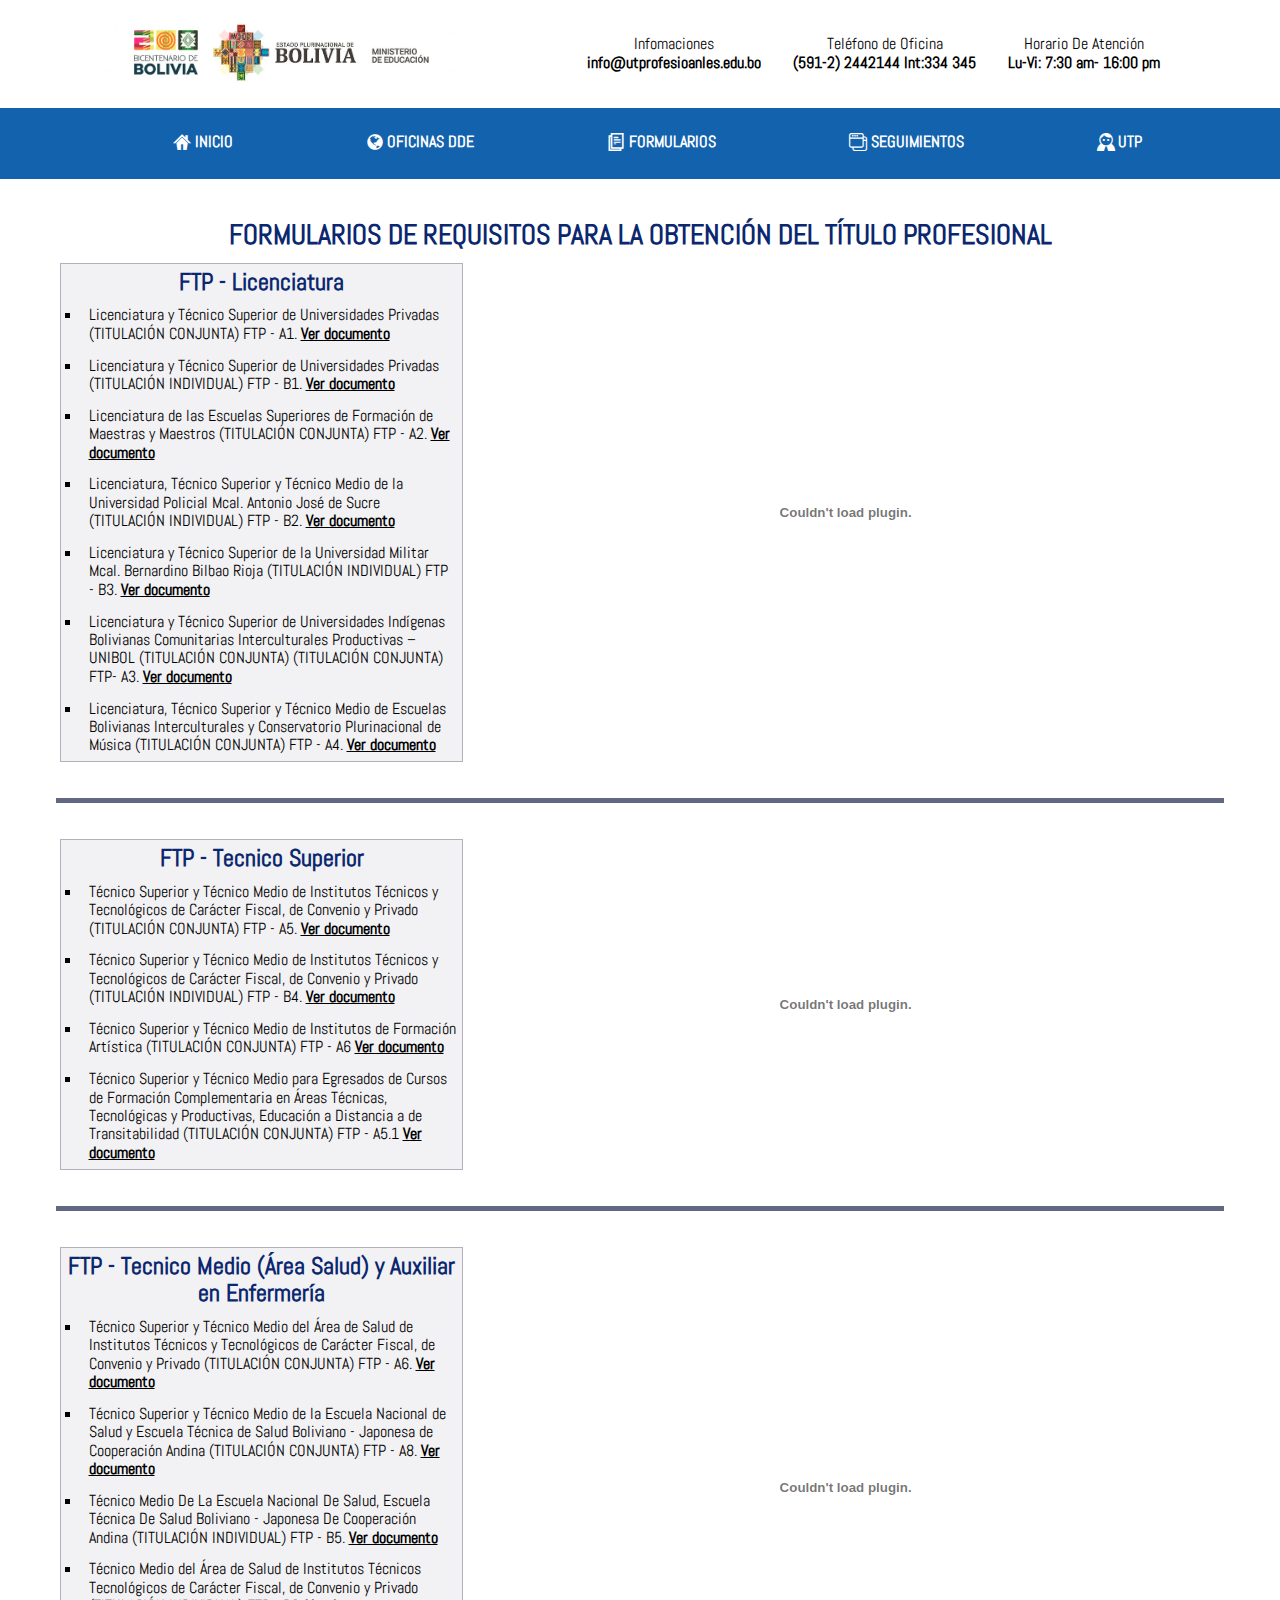
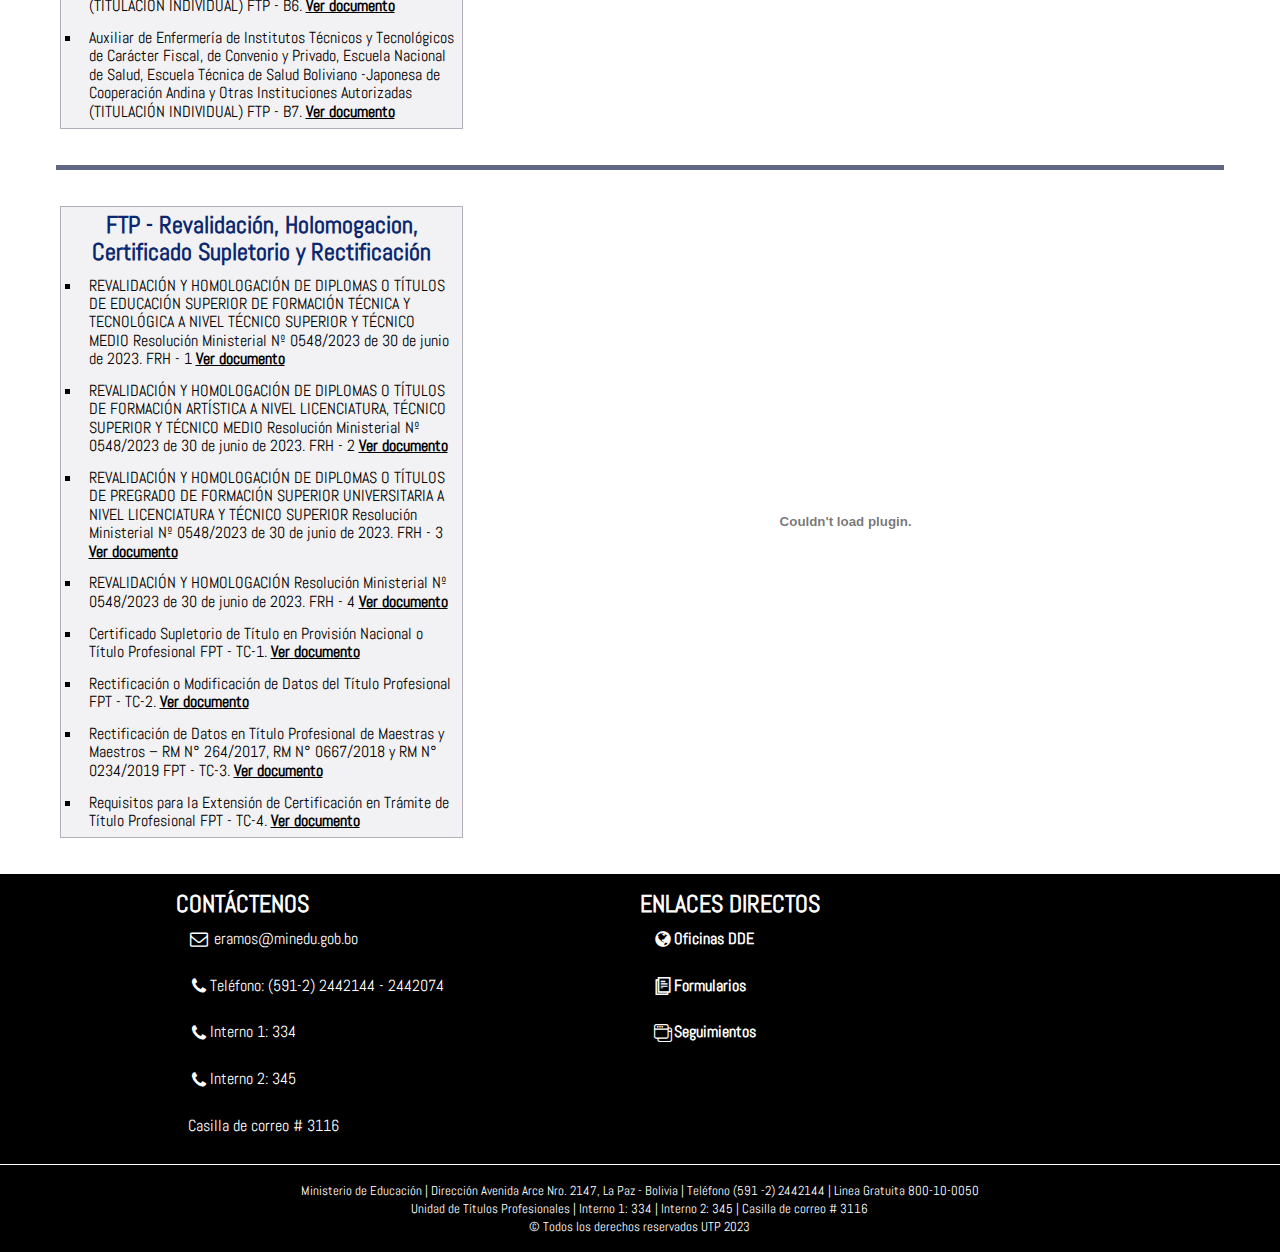
==== formularios.html @ 1d1300e7 "Add files via upload" ====
<!DOCTYPE html>
<html lang="es">
<head>
  <meta charset="UTF-8">
  <meta name="viewport" content="width=device-width, initial-scale=1.0">
  <meta name="description" content="MINISTERIO DE EDUCACIÓN BOLIVIA - Unidad de Títulos Profesionales">
  <title>UNIDAD DE TÍTULOS PROFESIONALES</title>
  <link rel="shortcut icon" type="image/x-icon" href="img/logoUtp.png">
  <link rel="shortcut icon" type="image/png" href="img/logoUtp.png">
  <link rel="apple-touch-startup-image" href="img/logoUtp.png">
  <link rel="apple-touch-icon" href="img/logoUtp.png">
  <link rel="stylesheet" href="css/icons.css">
  <link rel="stylesheet" href="css/style.css">
</head>
<body>
  <!----CABECERA -->
  <header id="header">
    <section class="container flex-md jc-spaceAround p_5">
      <div class="fr45 mauto md30 m0-md"><a href="index.html"><img src="img/logo-minedu-2023_5.png" alt="logo"></a></div>
      <div class="flex-lg ai-center text-center hidden">
        <p class="p1">Infomaciones <br><b>info@utprofesioanles.edu.bo</b></p>
        <p class="p1">Teléfono de Oficina <br><b>(591-2) 2442144 Int:334 345</b></p>
        <p class="p1">Horario De Atención <br><b>Lu-Vi: 7:30 am- 16:00 pm</b> </p>
      </div>
    </section>
  </header>
  <!---MENU-->
  <nav id="nav-main" class="nav-main">
    <div class="flex">
      <div class="container-hamburger">
        <button class="icon-menu hamburger hamburger--squeeze" type="button" id="icon-menu"><span class="hamburger-box"><span class="hamburger-inner"></span></span></button>
      </div>
      <ul id="menu" class="menu container">
        <li class="menu-item"><a href="index.html" class="menu-link"><span class="icon-home"></span>INICIO</a></li>
        <li class="menu-item"><a href="oficinas_dde.html" class="menu-link"><span class="icon-globe"></span>OFICINAS DDE</a></li>
        <li class="menu-item"><a href="formularios.html" class="menu-link"><span class="icon-files"></span>FORMULARIOS</a></li>
        <li class="menu-item"><a href="seguimiento.html" class="menu-link"><span class="icon-interface"></span>SEGUIMIENTOS</a></li>
        <!--<li class="menu-item"><a href="noticias.html" class="menu-link"><span class="icon-mobile"></span>NOTICIAS</a></li>-->
        <li class="menu-item"><a href="siutip.html" class="menu-link"><span class="icon-male"></span>UTP</a></li>
      </ul>
    </div>
  </nav>
  <!----OFICINAS DDE -->
  <section class="ptb1">
    <article id="req" class="container p1">
      <!----FORMULARIOS DE REQUISITOS -->
      <h3 class="primary-color text-center mtb_5">FORMULARIOS DE REQUISITOS PARA LA OBTENCIÓN DEL TÍTULO PROFESIONAL</h3>
      <div class="card_req flex flex-wrap flex-nowrap-md"><!----LICENCIATURA-->
        <div class="card_req-item fr100 md35 m_25">
          <h4 class="primary-color text-center p_25">FTP - Licenciatura</h4>
          <ul class="card_req-list">
            <li>Licenciatura y Técnico Superior de Universidades Privadas (TITULACIÓN CONJUNTA) FTP - A1. <a class="card_req-link" href="./docs/FORMULARIO DE SOLICITUD-A1.pdf">Ver documento</a></li>
            <li>Licenciatura y Técnico Superior de Universidades Privadas (TITULACIÓN INDIVIDUAL) FTP - B1. <a class="card_req-link" href="./docs/FORMULARIO DE SOLICITUD-B1.pdf">Ver documento</a></li>
            <li>Licenciatura de las Escuelas Superiores de Formación de Maestras y Maestros (TITULACIÓN CONJUNTA) FTP - A2. <a class="card_req-link" href="./docs/FORMULARIO DE SOLICITUD-A2.pdf">Ver documento</a></li>
            <li>Licenciatura, Técnico Superior y Técnico Medio de la Universidad Policial Mcal. Antonio José de Sucre (TITULACIÓN INDIVIDUAL) FTP - B2. <a class="card_req-link" href="./docs/FORMULARIO DE SOLICITUD-B2.pdf">Ver documento</a></li>
            <li>Licenciatura y Técnico Superior de la Universidad Militar Mcal. Bernardino Bilbao Rioja (TITULACIÓN INDIVIDUAL) FTP - B3. <a class="card_req-link" href="./docs/FORMULARIO DE SOLICITUD-B3.pdf">Ver documento</a></li>
            <li>Licenciatura y Técnico Superior de Universidades Indígenas Bolivianas Comunitarias Interculturales Productivas – UNIBOL (TITULACIÓN CONJUNTA) (TITULACIÓN CONJUNTA) FTP- A3. <a class="card_req-link" href="./docs/FORMULARIO DE SOLICITUD-A3.pdf">Ver documento</a></li>
            <li>Licenciatura, Técnico Superior y Técnico Medio de Escuelas Bolivianas Interculturales y Conservatorio Plurinacional de Música (TITULACIÓN CONJUNTA) FTP - A4. <a class="card_req-link" href="./docs/FORMULARIO DE SOLICITUD-A3.pdf">Ver documento</a></li>
          </ul>
        </div>
        <div class="card_req-file fr100 md65 m_25 flex"><embed id="file-view" class="fr100 md100" src="./docs/FORMULARIO DE SOLICITUD-A1.pdf"></div>
      </div><hr class="hr mtb2">
      <div class="card_req flex flex-wrap flex-nowrap-md"><!----TECNICO SUPERIOR-->
        <div class="card_req-item fr100 md35 m_25">
          <h4 class="primary-color text-center p_25">FTP - Tecnico Superior</h4>
          <ul class="card_req-list">
            <li>Técnico Superior y Técnico Medio de Institutos Técnicos y Tecnológicos de Carácter Fiscal, de Convenio y Privado (TITULACIÓN CONJUNTA) FTP - A5. <a class="card_req-link2" href="docs/FORMULARIO DE SOLICITUD-A5.pdf">Ver documento</a></li>
            <li>Técnico Superior y Técnico Medio de Institutos Técnicos y Tecnológicos de Carácter Fiscal, de Convenio y Privado (TITULACIÓN INDIVIDUAL) FTP - B4. <a class="card_req-link2" href="docs/FORMULARIO DE SOLICITUD-B4.pdf">Ver documento</a></li>
            <li>Técnico Superior y Técnico Medio de Institutos de Formación Artística (TITULACIÓN CONJUNTA) FTP - A6 <a class="card_req-link2" href="docs/FORMULARIO DE SOLICITUD-A6.pdf">Ver documento</a></li>
            <li>Técnico Superior y Técnico Medio para Egresados de Cursos de Formación Complementaria en Áreas Técnicas, Tecnológicas y Productivas, Educación a Distancia a de Transitabilidad (TITULACIÓN CONJUNTA) FTP - A5.1 <a class="card_req-link2" href="docs/FORMULARIO DE SOLICITUD-A5.1.pdf">Ver documento</a></li>
          </ul>
        </div>
        <div class="card_req-file fr100 md65 m_25 flex"><embed id="file-view2" class="fr100 md100" src="./docs/FORMULARIO DE SOLICITUD-A5.pdf"></div>
      </div><hr class="hr mtb2">
      <div class="card_req flex flex-wrap flex-nowrap-md"><!----TECNICO MEDIO-->
        <div class="card_req-item fr100 md35 m_25">
          <h4 class="primary-color text-center p_25">FTP - Tecnico Medio (Área Salud) y Auxiliar en Enfermería</h4>
          <ul class="card_req-list">
            <li>Técnico Superior y Técnico Medio del Área de Salud de Institutos Técnicos y Tecnológicos de Carácter Fiscal, de Convenio y Privado (TITULACIÓN CONJUNTA) FTP - A6. <a class="card_req-link3" href="docs/FORMULARIO DE SOLICITUD-A6.pdf">Ver documento</a></li>
            <li>Técnico Superior y Técnico Medio de la Escuela Nacional de Salud y Escuela Técnica de Salud Boliviano - Japonesa de Cooperación Andina (TITULACIÓN CONJUNTA) FTP - A8. <a class="card_req-link3" href="docs/FORMULARIO DE SOLICITUD-A8.pdf">Ver documento</a></li>
            <li>Técnico Medio De La Escuela Nacional De Salud, Escuela Técnica De Salud Boliviano - Japonesa De Cooperación Andina (TITULACIÓN INDIVIDUAL) FTP - B5. <a class="card_req-link3" href="docs/FORMULARIO DE SOLICITUD-B5.pdf">Ver documento</a></li>
            <li>Técnico Medio del Área de Salud de Institutos Técnicos Tecnológicos de Carácter Fiscal, de Convenio y Privado (TITULACIÓN INDIVIDUAL) FTP - B6. <a class="card_req-link3" href="docs/FORMULARIO DE SOLICITUD-B6.pdf">Ver documento</a></li>
            <li>Auxiliar de Enfermería de Institutos Técnicos y Tecnológicos de Carácter Fiscal, de Convenio y Privado, Escuela Nacional de Salud, Escuela Técnica de Salud Boliviano -Japonesa de Cooperación Andina y Otras Instituciones Autorizadas (TITULACIÓN INDIVIDUAL) FTP - B7. <a class="card_req-link3" href="docs/FORMULARIO DE SOLICITUD-B7.pdf">Ver documento</a></li>
          </ul>
        </div>
        <div class="card_req-file fr100 md65 m_25 flex"><embed id="file-view3" class="fr100 md100" src="docs/FORMULARIO DE SOLICITUD-A6.pdf"></div>
      </div><hr class="hr mtb2">
      <div class="card_req flex flex-wrap flex-nowrap-md"><!----Revalidación, Holomogacion, Certificado Supletorio y Rectificación-->
        <div class="card_req-item fr100 md35 m_25">
          <h4 class="primary-color text-center p_25">FTP - Revalidación, Holomogacion, Certificado Supletorio y Rectificación</h4>
          <ul class="card_req-list">
            <li>REVALIDACIÓN Y HOMOLOGACIÓN DE DIPLOMAS O TÍTULOS DE EDUCACIÓN SUPERIOR DE FORMACIÓN TÉCNICA Y TECNOLÓGICA A NIVEL TÉCNICO SUPERIOR Y TÉCNICO MEDIO Resolución Ministerial Nº 0548/2023 de 30 de junio de 2023. FRH - 1 <a class="card_req-link4" href="docs/FORMULARIO DE SOLICITUD-FRH-1.pdf">Ver documento</a></li>
            <li>REVALIDACIÓN Y HOMOLOGACIÓN DE DIPLOMAS O TÍTULOS DE FORMACIÓN ARTÍSTICA A NIVEL LICENCIATURA, TÉCNICO SUPERIOR Y TÉCNICO MEDIO Resolución Ministerial Nº 0548/2023 de 30 de junio de 2023. FRH - 2 <a class="card_req-link4" href="docs/FORMULARIO DE SOLICITUD-FRH-2.pdf">Ver documento</a></li>
            <li>REVALIDACIÓN Y HOMOLOGACIÓN DE DIPLOMAS O TÍTULOS DE PREGRADO DE FORMACIÓN SUPERIOR UNIVERSITARIA A NIVEL LICENCIATURA Y TÉCNICO SUPERIOR Resolución Ministerial Nº 0548/2023 de 30 de junio de 2023. FRH - 3 <a class="card_req-link4" href="docs/FORMULARIO DE SOLICITUD-FRH-3.pdf">Ver documento</a></li>
            <li>REVALIDACIÓN Y HOMOLOGACIÓN Resolución Ministerial Nº 0548/2023 de 30 de junio de 2023. FRH - 4 <a class="card_req-link4" href="docs/FORMULARIO DE SOLICITUD-FRH-4.pdf">Ver documento</a></li>
            <li>Certificado Supletorio de Título en Provisión Nacional o Título Profesional FPT - TC-1. <a class="card_req-link4" href="docs/FORMULARIO DE SOLICITUD-TC1.pdf">Ver documento</a></li>
            <li>Rectificación o Modificación de Datos del Título Profesional FPT - TC-2. <a class="card_req-link4" href="docs/FORMULARIO DE SOLICITUD-TC2.pdf">Ver documento</a></li>
            <li>Rectificación de Datos en Título Profesional de Maestras y Maestros – RM N° 264/2017, RM N° 0667/2018 y RM N° 0234/2019 FPT - TC-3. <a class="card_req-link4" href="docs/FORMULARIO DE SOLICITUD-TC3.pdf">Ver documento</a></li>
            <li>Requisitos para la Extensión de Certificación en Trámite de Título Profesional FPT - TC-4. <a class="card_req-link4" href="docs/FORMULARIO DE SOLICITUD-TC4.pdf">Ver documento</a></li>
          </ul>
        </div>
        <div class="card_req-file fr100 md65 m_25 flex"><embed id="file-view4" class="fr100 md100" src="docs/FORMULARIO DE SOLICITUD-TC1.pdf"></div>
      </div>
    </article>
  </section>
  <!---- PIE DE PAGINA -->
  <footer class="footer">
    <section class="container">
      <article class="footer-section1 alt-color flex-container fr80 mauto p1">
        <div class="footer-item">
          <h4>CONTÁCTENOS</h4>
          <div class="footer-description">
            <p class="p_75"><span class="icon-email"></span> eramos@minedu.gob.bo</p>
            <p class="p_75"><span class="icon-phone"></span>Teléfono: (591-2) 2442144 - 2442074</p>
            <p class="p_75"><span class="icon-phone"></span>Interno 1: 334</p>
            <p class="p_75"><span class="icon-phone"></span>Interno 2: 345</p>
            <p class="p_75">Casilla de correo # 3116</p>
          </div>
        </div>
        <div class="footer-item">
          <h4>ENLACES DIRECTOS</h4>
          <div class="footer-links">
            <p><a href="oficinas_dde.html" class="footer-link p_75"><span class="icon-globe"></span>Oficinas DDE</a></p>
            <p><a href="formularios.html" class="footer-link p_75"><span class="icon-files"></span>Formularios</a></p>
            <p><a href="seguimiento.html" class="footer-link p_75"><span class="icon-interface"></span>Seguimientos</a></p>
          </div>
        </div>
        <!--<div class="footer-item">
          <h4>Siguenos</h4>
          <div class="footer-links">
            <a href="" class="footer-link p_75">Facebook</a>
            <a href="" class="footer-link p_75">YouTube</a>
          </div>
        </div>-->
      </article>
    </section>
    <section class="footer-section2 alt-color p1 text-center">
      <p class="fr80 mauto"><small>Ministerio de Educación | Dirección Avenida Arce Nro. 2147, La Paz - Bolivia |
          Teléfono (591 -2) 2442144 | Linea Gratuita 800-10-0050<br>Unidad de Títulos Profesionales | Interno 1: 334 |
          Interno 2: 345 | Casilla de correo # 3116<br> © Todos los derechos reservados UTP 2023</small></p>
    </section>
  </footer>
<script src="js/index.js"></script>
</body>
</html>
---- css/icons.css ----
@charset "UTF-8";

@font-face {
  font-family: "icon-tup";
  src:url("../fonts/icon-tup.eot");
  src:url("../fonts/icon-tup.eot?#iefix") format("embedded-opentype"),
    url("../fonts/icon-tup.woff") format("woff"),
    url("../fonts/icon-tup.ttf") format("truetype"),
    url("../fonts/icon-tup.svg#icon-tup") format("svg");
  font-weight: normal;
  font-style: normal;

}

[data-icon]:before {
  font-family: "icon-tup" !important;
  content: attr(data-icon);
  font-style: normal !important;
  font-weight: normal !important;
  font-variant: normal !important;
  text-transform: none !important;
  speak: none;
  line-height: 1;
  -webkit-font-smoothing: antialiased;
  -moz-osx-font-smoothing: grayscale;
}

[class^="icon-"]:before,
[class*=" icon-"]:before {
  font-family: "icon-tup" !important;
  font-style: normal !important;
  font-weight: normal !important;
  font-variant: normal !important;
  text-transform: none !important;
  speak: none;
  line-height: 1;
  -webkit-font-smoothing: antialiased;
  -moz-osx-font-smoothing: grayscale;
}

.icon-male:before {
  content: "\66";
}
.icon-graduation:before {
  content: "\67";
}
.icon-laptop:before {
  content: "\69";
}
.icon-globe:before {
  content: "\6a";
}
.icon-interface:before {
  content: "\6b";
}
.icon-location:before {
  content: "\6c";
}
.icon-home:before {
  content: "\6e";
}
.icon-files:before {
  content: "\6f";
}
.icon-email:before {
  content: "\6d";
}
.icon-phone:before {
  content: "\71";
}
.icon-up:before {
  content: "\72";
}
.icon-right:before {
  content: "\73";
}
.icon-left:before {
  content: "\74";
}
.icon-down:before {
  content: "\75";
}
.icon-download:before {
  content: "\76";
}
.icon-mobile:before {
  content: "\77";
}
---- css/style.css ----
@font-face {
  font-family: Karla;
  src: url(../fonts/Abel-Regular.ttf)
}

:root {
  --primary-font-family: Karla;
  --second-font-family: sans-serif;
  --line-height: 1.15;
  --font-weight: 400;
  --primary-color: #0a24ed;
  --primary-mod-color: #010102;
  --second-color: #37bd3c;
  --second-mod-color: #298e2d;
  --alt-color: #fff;
  --alt-mod-color: rgba(255, 255, 255, 0.6);
  --max-container: 1200px;
  --z-down-s: -10;
  --z-down: -1;
  --z-normal: 1;
  --z-up: 10;
  --z-fixed: 10;
  --z-modal: 1000;
  --z-modal-sup: 1100;
  --h1-font-size: 2rem;
  --h2-font-size: 1.75rem;
  --h3-font-size: 1.5rem;
  --h4-font-size: 1.25rem;
  --h5-font-size: 1rem;
  --h6-font-size: 0.95rem;
  --body-font-size: 0.95rem;
  --small-font-size: 0.7rem;
  --space-mp: 1.5em;
  --border-form: 1.5px solid rgba(8, 8, 107, 0.664);
  --input-form: 2.5em;
  --input-border-radius: 0.342em;
  --letter-spacing: 0.1em
}

@media screen and (min-width:48em) {
  :root {
    --h1-font-size: 2.5rem;
    --h2-font-size: 2rem;
    --h3-font-size: 1.75rem;
    --h4-font-size: 1.5rem;
    --h5-font-size: 1.25rem;
    --h6-font-size: 1rem;
    --body-font-size: 1rem;
    --small-font-size: 0.8rem;
    --space-mp: 2em
  }
}

*,
:after,
:before {
  box-sizing: border-box;
  margin: 0;
  padding: 0
}

body,
html {
  font-family: var(--primary-font-family), var(--second-font-family);
  line-height: var(--line-height)
}

body {
  font-size: var(--body-font-size);
  -webkit-text-size-adjust: 100%
}

h1 {
  font-size: var(--h1-font-size)
}

h2 {
  font-size: var(--h2-font-size)
}

h3 {
  font-size: var(--h3-font-size)
}

h4 {
  font-size: var(--h4-font-size)
}

h5 {
  font-size: var(--h5-font-size)
}

h6 {
  font-size: var(--h6-font-size)
}

main {
  min-height: 100vh
}

a {
  font-weight: 700;
  text-decoration: none;
  color: var(--link-color)
}

a:hover {
  color: var(--link-hover-color)
}

img {
  max-width: 100%;
  display: block;
  height: auto
}

b,
strong {
  font-weight: bolder
}

button,
input[type=button],
input[type=checkbox],
input[type=email],
input[type=password],
input[type=radio],
input[type=reset],
input[type=submit],
input[type=text],
select,
textarea {
  cursor: pointer;
  outline: 0;
  border: var(--border-form)
}

button,
input[type=button],
input[type=reset],
input[type=submit] {
  -webkit-appearance: button
}

input[type=email],
input[type=password],
input[type=text],
select {
  height: var(--input-form);
  border-radius: var(--input-border-radius)
}

input[type=email],
input[type=password],
input[type=text],
textarea {
  cursor: text
}

textarea {
  resize: none;
  border-radius: var(--input-border-radius)
}

input,
label,
select,
textarea {
  font-size: 16px;
  font-family: var(--primary-font-family)
}

.container,
.container-fluid {
  display: block;
  width: 100%;
  margin: 0 auto
}

.container {
  max-width: var(--max-container)
}

.fr5 {
  width: 5%
}

.fr10 {
  width: 10%
}

.fr15 {
  width: 15%
}

.fr20 {
  width: 20%
}

.fr25 {
  width: 25%
}

.fr30 {
  width: 30%
}

.fr35 {
  width: 35%
}

.fr40 {
  width: 40%
}

.fr45 {
  width: 45%
}

.fr50 {
  width: 50%
}

.fr55 {
  width: 55%
}

.fr60 {
  width: 60%
}

.fr65 {
  width: 65%
}

.fr70 {
  width: 70%
}

.fr75 {
  width: 75%
}

.fr80 {
  width: 80%
}

.fr85 {
  width: 85%
}

.fr90 {
  width: 90%
}

.fr95 {
  width: 95%
}

.fr100 {
  width: 100%
}

@media screen and (min-width:48em) {
  .md5 {
    width: 5%
  }

  .md10 {
    width: 10%
  }

  .md15 {
    width: 15%
  }

  .md20 {
    width: 20%
  }

  .md25 {
    width: 25%
  }

  .md30 {
    width: 30%
  }

  .md35 {
    width: 35%
  }

  .md40 {
    width: 40%
  }

  .md45 {
    width: 45%
  }

  .md50 {
    width: 50%
  }

  .md55 {
    width: 55%
  }

  .md60 {
    width: 60%
  }

  .md65 {
    width: 65%
  }

  .md70 {
    width: 70%
  }

  .md75 {
    width: 75%
  }

  .md80 {
    width: 80%
  }

  .md85 {
    width: 85%
  }

  .md90 {
    width: 90%
  }

  .md95 {
    width: 95%
  }

  .md100 {
    width: 100%
  }
}

@media screen and (min-width:64em) {
  .lg5 {
    width: 5%
  }

  .lg10 {
    width: 10%
  }

  .lg15 {
    width: 15%
  }

  .lg20 {
    width: 20%
  }

  .lg25 {
    width: 25%
  }

  .lg30 {
    width: 30%
  }

  .lg35 {
    width: 35%
  }

  .lg40 {
    width: 40%
  }

  .lg45 {
    width: 45%
  }

  .lg50 {
    width: 50%
  }

  .lg55 {
    width: 55%
  }

  .lg60 {
    width: 60%
  }

  .lg65 {
    width: 65%
  }

  .lg70 {
    width: 70%
  }

  .lg75 {
    width: 75%
  }

  .lg80 {
    width: 80%
  }

  .lg85 {
    width: 85%
  }

  .lg90 {
    width: 90%
  }

  .lg95 {
    width: 95%
  }

  .lg100 {
    width: 100%
  }
}

.hidden {
  display: none
}

.flex-container {
  display: flex;
  flex-wrap: wrap
}

.flex-container>* {
  flex: 1 1 200px
}

.flex {
  display: flex
}

.flex-wrap {
  flex-wrap: wrap
}

.jc-center {
  justify-content: center
}

.ai-center {
  align-items: center
}

.jc-spaceAround {
  justify-content: space-around
}

.jc-flexEnd {
  justify-content: flex-end
}

.ai-center {
  align-items: center
}

@media screen and (min-width:48em) {
  .flex-md {
    display: flex
  }

  .flex-nowrap-md {
    flex-wrap: nowrap
  }

  .jc-flexEnd-md {
    justify-content: flex-end
  }

  .order1-md {
    order: 1
  }
}

@media screen and (min-width:64em) {
  .flex-lg {
    display: flex
  }
}

.hamburger {
  padding: 15px;
  display: inline-block;
  cursor: pointer;
  transition-property: opacity, filter;
  transition-duration: .15s;
  transition-timing-function: linear;
  font: inherit;
  color: inherit;
  text-transform: none;
  background-color: transparent;
  border: 0;
  margin: 0;
  overflow: visible
}

.hamburger:hover {
  opacity: .7
}

.hamburger-box {
  width: 40px;
  height: 24px;
  display: inline-block;
  position: relative
}

.hamburger-inner {
  display: block;
  top: 50%;
  margin-top: -2px
}

.hamburger-inner,
.hamburger-inner:after,
.hamburger-inner:before {
  width: 40px;
  height: 4px;
  background-color: #fff;
  border-radius: 4px;
  position: absolute;
  transition-property: transform;
  transition-duration: .15s;
  transition-timing-function: ease
}

.hamburger-inner:after,
.hamburger-inner:before {
  content: "";
  display: block
}

.hamburger-inner:before {
  top: -10px
}

.hamburger-inner:after {
  bottom: -10px
}

.hamburger--squeeze .hamburger-inner {
  transition-duration: 75ms;
  transition-timing-function: cubic-bezier(.55, .055, .675, .19)
}

.hamburger--squeeze .hamburger-inner:before {
  transition: top 75ms .12s ease, opacity 75ms ease
}

.hamburger--squeeze .hamburger-inner:after {
  transition: bottom 75ms .12s ease, transform 75ms cubic-bezier(.55, .055, .675, .19)
}

.hamburger--squeeze.is-active .hamburger-inner {
  transform: rotate(45deg);
  transition-delay: .12s;
  transition-timing-function: cubic-bezier(.215, .61, .355, 1)
}

.hamburger--squeeze.is-active .hamburger-inner:before {
  top: 0;
  opacity: 0;
  transition: top 75ms ease, opacity 75ms .12s ease
}

.hamburger--squeeze.is-active .hamburger-inner:after {
  bottom: 0;
  transform: rotate(-90deg);
  transition: bottom 75ms ease, transform 75ms .12s cubic-bezier(.215, .61, .355, 1)
}

.center-content {
  margin-left: auto;
  margin-right: auto
}

.text-center {
  text-align: center
}

.text-left {
  text-align: left
}

.text-right {
  text-align: right
}

.text-justify {
  text-align: justify
}

.capitalize {
  text-transform: capitalize
}

.lowercase {
  text-transform: lowercase
}

.uppercase {
  text-transform: uppercase
}

.text-bold {
  font-weight: 700
}

.word-wrap {
  word-wrap: break-word
}

@media screen and (min-width:48em) {
  .text-center-md {
    text-align: center
  }

  .text-left-md {
    text-align: left
  }

  .text-right-md {
    text-align: right
  }

  .text-justify-md {
    text-align: justify
  }
}

.mauto {
  margin: auto
}

.m0 {
  margin: 0
}

.m_25 {
  margin: 4px;
  margin: .25rem
}

.mtb_25 {
  margin: 4px 0;
  margin: .25rem 0
}

.m_5 {
  margin: 8px;
  margin: .5rem
}

.mtb_5 {
  margin: 8px 0;
  margin: .5rem 0
}

.m_75 {
  margin: 12px;
  margin: .75rem
}

.mtb_75 {
  margin: 12px 0;
  margin: .75rem 0
}

.m1 {
  margin: 16px;
  margin: 1rem
}

.mtb1 {
  margin: 16px 0;
  margin: 1rem 0
}

.m1_25 {
  margin: 20px;
  margin: 1.25rem
}

.mtb1_25 {
  margin: 20px 0;
  margin: 1.25rem 0
}

.m1_5 {
  margin: 24px;
  margin: 1.5rem
}

.mtb1_5 {
  margin: 24px 0;
  margin: 1.5rem 0
}

.m1_75 {
  margin: 28px;
  margin: 1.75rem
}

.mtb1_75 {
  margin: 28px 0;
  margin: 1.75rem 0
}

.m2 {
  margin: 32px;
  margin: 2rem
}

.mtb2 {
  margin: 32px 0;
  margin: 2rem 0
}

@media screen and (min-width:48em) {
  .mauto-md {
    margin: auto
  }

  .m0-md {
    margin: 0
  }

  .m_25-md {
    margin: 4px;
    margin: .25rem
  }

  .mtb_25-md {
    margin: 4px 0;
    margin: .25rem 0
  }

  .m_5-md {
    margin: 8px;
    margin: .5rem
  }

  .mtb_5-md {
    margin: 8px 0;
    margin: .5rem 0
  }

  .m_75-md {
    margin: 12px;
    margin: .75rem
  }

  .mtb_75-md {
    margin: 12px 0;
    margin: .75rem 0
  }

  .m1-md {
    margin: 16px;
    margin: 1rem
  }

  .mtb1-md {
    margin: 16px 0;
    margin: 1rem 0
  }

  .m1_25-md {
    margin: 20px;
    margin: 1.25rem
  }

  .mtb1_25-md {
    margin: 20px 0;
    margin: 1.25rem 0
  }

  .m1_5-md {
    margin: 24px;
    margin: 1.5rem
  }

  .mtb1_5-md {
    margin: 24px 0;
    margin: 1.5rem 0
  }

  .m1_75-md {
    margin: 28px;
    margin: 1.75rem
  }

  .mtb1_75-md {
    margin: 28px 0;
    margin: 1.75rem 0
  }

  .m2-md {
    margin: 32px;
    margin: 2rem
  }

  .mtb2-md {
    margin: 32px 0;
    margin: 2rem 0
  }
}

.pauto {
  padding: auto
}

.p0 {
  padding: 0
}

.p_25 {
  padding: 4px;
  padding: .25rem
}

.ptb_25 {
  padding: 4px 0;
  padding: .25rem 0
}

.p_5 {
  padding: 8px;
  padding: .5rem
}

.ptb_5 {
  padding: 8px 0;
  padding: .5rem 0
}

.p_75 {
  padding: 12px;
  padding: .75rem
}

.ptb_75 {
  padding: 12px 0;
  padding: .75rem 0
}

.p1 {
  padding: 16px;
  padding: 1rem;
}

.ptb1 {
  padding: 16px 0;
  padding: 1rem 0
}

.p1_25 {
  padding: 20px;
  padding: 1.25rem
}

.ptb1_25 {
  padding: 20px 0;
  padding: 1.25rem 0
}

.p1_5 {
  padding: 24px;
  padding: 1.5rem
}

.ptb1_5 {
  padding: 24px 0;
  padding: 1.5rem 0
}

.p1_75 {
  padding: 28px;
  padding: 1.75rem
}

.ptb1_75 {
  padding: 28px 0;
  padding: 1.75rem 0
}

.p2 {
  padding: 32px;
  padding: 2rem
}

.ptb2 {
  padding: 32px 0;
  padding: 2rem 0
}

@media screen and (min-width:48em) {
  .pauto-md {
    padding: auto
  }

  .p0-md {
    padding: 0
  }

  .p_25-md {
    padding: 4px;
    padding: .25rem
  }

  .ptb_25-md {
    padding: 4px 0;
    padding: .25rem 0
  }

  .p_5-md {
    padding: 8px;
    padding: .5rem
  }

  .ptb_5-md {
    padding: 8px 0;
    padding: .5rem 0
  }

  .p_75-md {
    padding: 12px;
    padding: .75rem
  }

  .ptb_75-md {
    padding: 12px 0;
    padding: .75rem 0
  }

  .p1-md {
    padding: 16px;
    padding: 1rem
  }

  .ptb1-md {
    padding: 16px 0;
    padding: 1rem 0
  }

  .p1_25-md {
    padding: 20px;
    padding: 1.25rem
  }

  .ptb1_25-md {
    padding: 20px 0;
    padding: 1.25rem 0
  }

  .p1_5-md {
    padding: 24px;
    padding: 1.5rem
  }

  .ptb1_5-md {
    padding: 24px 0;
    padding: 1.5rem 0
  }

  .p1_75-md {
    padding: 28px;
    padding: 1.75rem
  }

  .ptb1_75-md {
    padding: 28px 0;
    padding: 1.75rem 0
  }

  .p2-md {
    padding: 32px;
    padding: 2rem
  }

  .ptb2-md {
    padding: 32px 0;
    padding: 2rem 0
  }
}

.links-icon {
  background-color: #20274f;
  display: block;
  width: 100px;
  height: 100px;
  margin: auto;
  border-radius: 50%;
  transition: background-color .2s, transform .2s .3s;
  transform: scale(1)
}

.links-icon:hover {
  transform: scale(1.2);
  background-color: #0e2082
}

.links {
  font-size: 20px
}

.links-text:hover {
  color: #133b91
}

.icon-files,
.icon-globe,
.icon-interface {
  padding: .2em 0;
  font-size: 3.5em;
  color: #fff;
  text-align: center
}

.icon-files:hover,
.icon-globe:hover,
.icon-interface:hover {
  color: #fff
}

.primary-color {
  color: #0a276f
}

.second-color {
  color: #37bd3c
}

.alt-color {
  color: #fff
}

.space-m {
  margin: var(--space-mp) 0
}

.space-p {
  padding: var(--space-mp) 0
}

.letter-spacing {
  letter-spacing: var(--letter-spacing)
}

.hr {
  border: none;
  height: 5px;
  background-color: #20274fb4
}

.nav-main {
  background-color: #1262ad;
  position: relative;
  transition: padding .2s, top .3s, position .2s
}

.menu {
  position: absolute;
  top: 58px;
  left: -100%;
  transition: left .5s ease-in-out;
  z-index: var(--z-fixed);
  background-color: rgba(50, 66, 80, 0.63);
  min-height: 100vh
}

@media screen and (min-width:64em) {
  .menu {
    display: flex;
    justify-content: space-evenly;
    position: static;
    top: 0;
    background-color: transparent;
    min-height: auto
  }
}

.menu-item {
  list-style: none;
  color: #fff;
  padding-left: 2em
}

@media screen and (min-width:64em) {
  .menu-item {
    padding-left: none
  }
}

.menu-link {
  display: block;
  line-height: 68px;
  position: relative
}

.menu-link:before {
  content: "";
  min-width: 0;
  height: 2px;
  background-color: #fff;
  position: absolute;
  bottom: 3%;
  opacity: .4;
  transition: background-color .5s, .45s opacity, .5s min-width
}

.menu-link span {
  font-size: 18px;
  padding: 0 .2em;
  vertical-align: sub
}

.menu-link:hover.menu-link:before {
  min-width: 100%;
  opacity: 1
}

@media screen and (min-width:64em) {
  .container-hamburger {
    display: none
  }
}

.menu.active {
  left: 0
}

.nav-main.sticky {
  position: fixed;
  top: 0;
  z-index: var(--z-fixed);
  width: 100%;
  padding: .21em;
  transition: position .3s, top .2s, padding .3s .2s
}

.footer {
  background-color: #000000
}

.footer-link {
  display: inline-block
}

.footer-section2 {
  border-top: 1px solid rgba(255, 255, 255, .981)
}

.footer-description span,
.footer-links span {
  vertical-align: sub;
  padding: .1em;
  font-size: 18px
}

.information-item {
  box-shadow: 0 0 0 1px rgba(63, 50, 80, .78), 0 2px 0 1px rgba(63, 50, 80, .78), 2px 0 0 1px rgba(63, 50, 80, .78)
}

.information-img {
  width: 100%;
  height: 180px
}

.information-img img {
  width: 100%;
  height: 100%;
  object-fit: cover
}

.form,
.login {
  background-color: #efefef;
  border: thin solid #05309d;
  box-shadow: 3px 0 3px 0 rgba(16, 131, 232, .57), -2px 0 1px 0 rgba(77, 79, 80, .522);
  border-radius: .72em;
  max-width: 400px;
  min-width: 280px
}

.form-img,
.login-img {
  background-color: rgba(50, 60, 80, .17);
  border-radius: 50%;
  border: thin solid rgba(50, 56, 80, .17)
}

.card_req-item {
  background-color: rgba(63, 50, 80, .067);
  border: 1px solid rgba(63, 50, 80, .34)
}

.card_req-list {
  list-style: square;
  padding-left: 1.3em
}

.card_req-list li {
  padding: .42em
}

.card_req-list a {
  text-decoration: underline
}

.card_req-file object {
  height: 400px
}

@media screen and (min-width:64em) {
  .card_req-file object {
    height: auto
  }
}

.btn {
  display: inline-block;
  padding: .6em 1.2em;
  cursor: pointer;
  border: none;
  text-decoration: none;
  background-color: #fde;
  color: #1412a9;
  margin-right: 1rem;
  margin-bottom: 1rem;
  border-radius: .43em;
  text-align: center;
  font-weight: 700;
  letter-spacing: .075em;
  transition: background-color .4s, transform .2s, font-size 1s
}

.btn:hover {
  background-color: #ddd
}

.btn:active {
  transform: scale3D(.9, .9, 1)
}

.btn-danger,
.btn-info,
.btn-primary,
.btn-second,
.btn-success,
.btn-warning {
  color: #fff;
  line-height: 2em
}

.btn-primary {
  border-color: #2215d0;
  background-color: #114fd5
}

.btn-primary:hover {
  background-color: #1a1491fd
}

.slider {
  position: relative;
  width: 100%
}

.slider-slides {
  position: relative;
  height: 500px
}

.slider-slides:before {
  content: "";
  position: absolute;
  top: 0;
  z-index: var(--z-normal);
  background-color: rgba(0, 0, 0, .52);
  width: 100%;
  height: 100%
}

.slider-item {
  position: absolute;
  top: 0;
  left: 0;
  width: 100%;
  height: 100%;
  opacity: 0;
  visibility: hidden;
  transition: opacity .78s ease-in-out
}

.slider-item.active {
  opacity: 1;
  visibility: visible
}

.slider-img {
  height: inherit;
  width: inherit;
  object-fit: cover;
  object-position: center
}

.slider-text {
  position: absolute;
  top: 0;
  left: 0;
  right: 0;
  bottom: 0;
  margin: auto;
  width: 100%;
  height: 0;
  z-index: var(--z-normal);
  color: #fff;
  text-align: center;
  transform: scale3d(0, 0, 0);
  opacity: 0;
  transition: opacity .2s .3s, transform .3s .3s
}

.slider-btns {
  position: absolute;
  top: 80%;
  z-index: var(--z-up);
  width: 100%;
  display: flex;
  justify-content: space-between;
  font-size: 2.8rem;
  text-align: center;
  padding: .5em
}

@media screen and (min-width:48em) {
  .slider-btns {
    top: 50%
  }
}

.slider-next,
.slider-prev {
  display: block;
  width: 2.9rem;
  height: 2.9rem;
  border-radius: 50%;
  border: thin solid #fff;
  color: #fff;
  transition: color .3s, background-color .45s
}

.slider-next:hover,
.slider-prev:hover {
  color: #324150;
  background-color: rgba(255, 255, 255, .789)
}

.slider-item.active .slider-text {
  opacity: 1;
  transform: scale3d(1, 1, 1)
}

@media screen and (min-width:37.5em) {
  .gallery_dde {
    display: grid;
    grid-template-columns: repeat(2, 1fr);
    gap: .5em
  }
}

@media screen and (min-width:64em) {
  .gallery_dde {
    grid-template-columns: repeat(3, 1fr)
  }
}

.gallery_dde-item {
  border: 2.5px solid rgba(151, 151, 153, .96);
  max-width: 320px;
  min-width: 200px;
  word-wrap: break-word;
  margin: 1em auto
}

@media screen and (min-width:37.5em) {
  .gallery_dde-item {
    margin: 0
  }
}

.gallery_dde-item h5 {
  border-bottom: 2px solid rgba(50, 67, 80, .4)
}

.gallery_dde-img {
  width: 40%;
  margin: auto
}

df-messenger {
  --df-messenger-bot-message: #1262ad;
  --df-messenger-button-titlebar-color: #0659b3;
  --df-messenger-chat-background-color: #fafafa79;
  --df-messenger-font-color: white;
  --df-messenger-send-icon: #28a745;
  --df-messenger-user-message: #6c757d;
  --df-messenger-bot-icon: none;
}
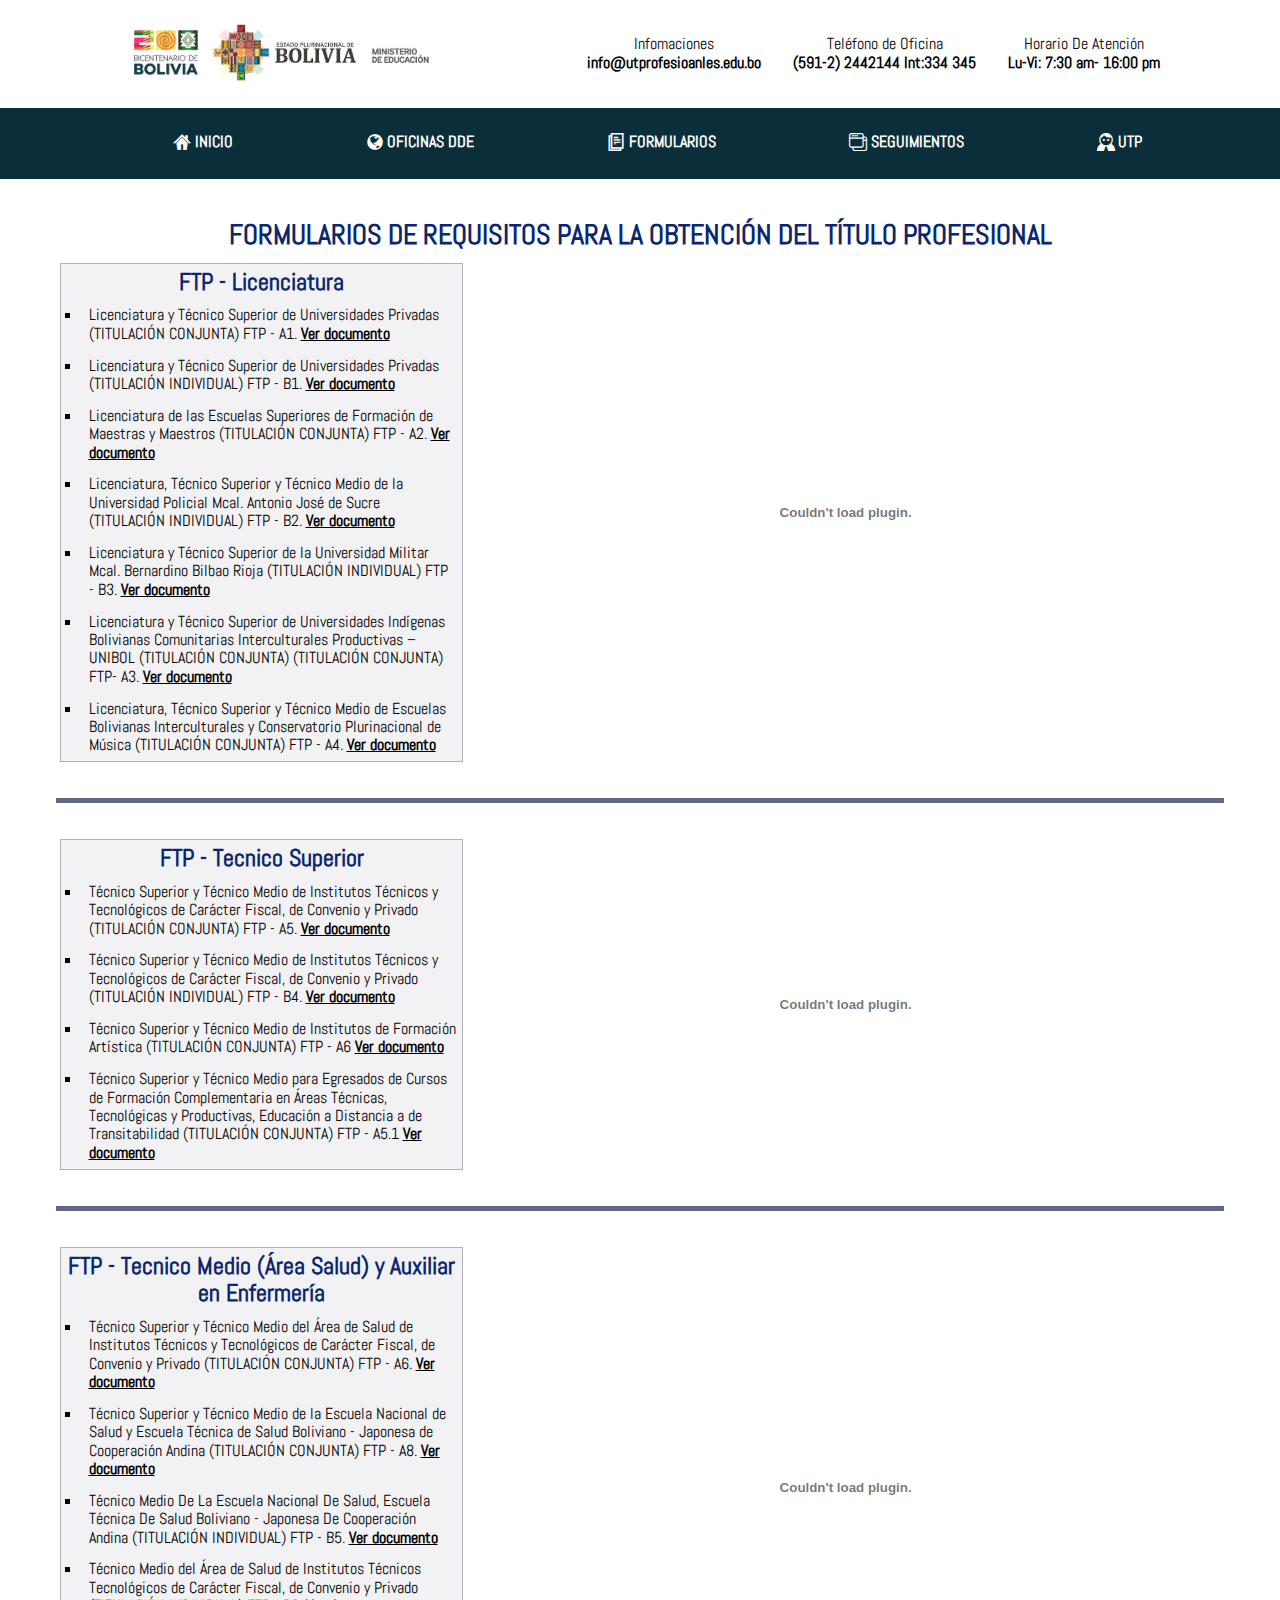
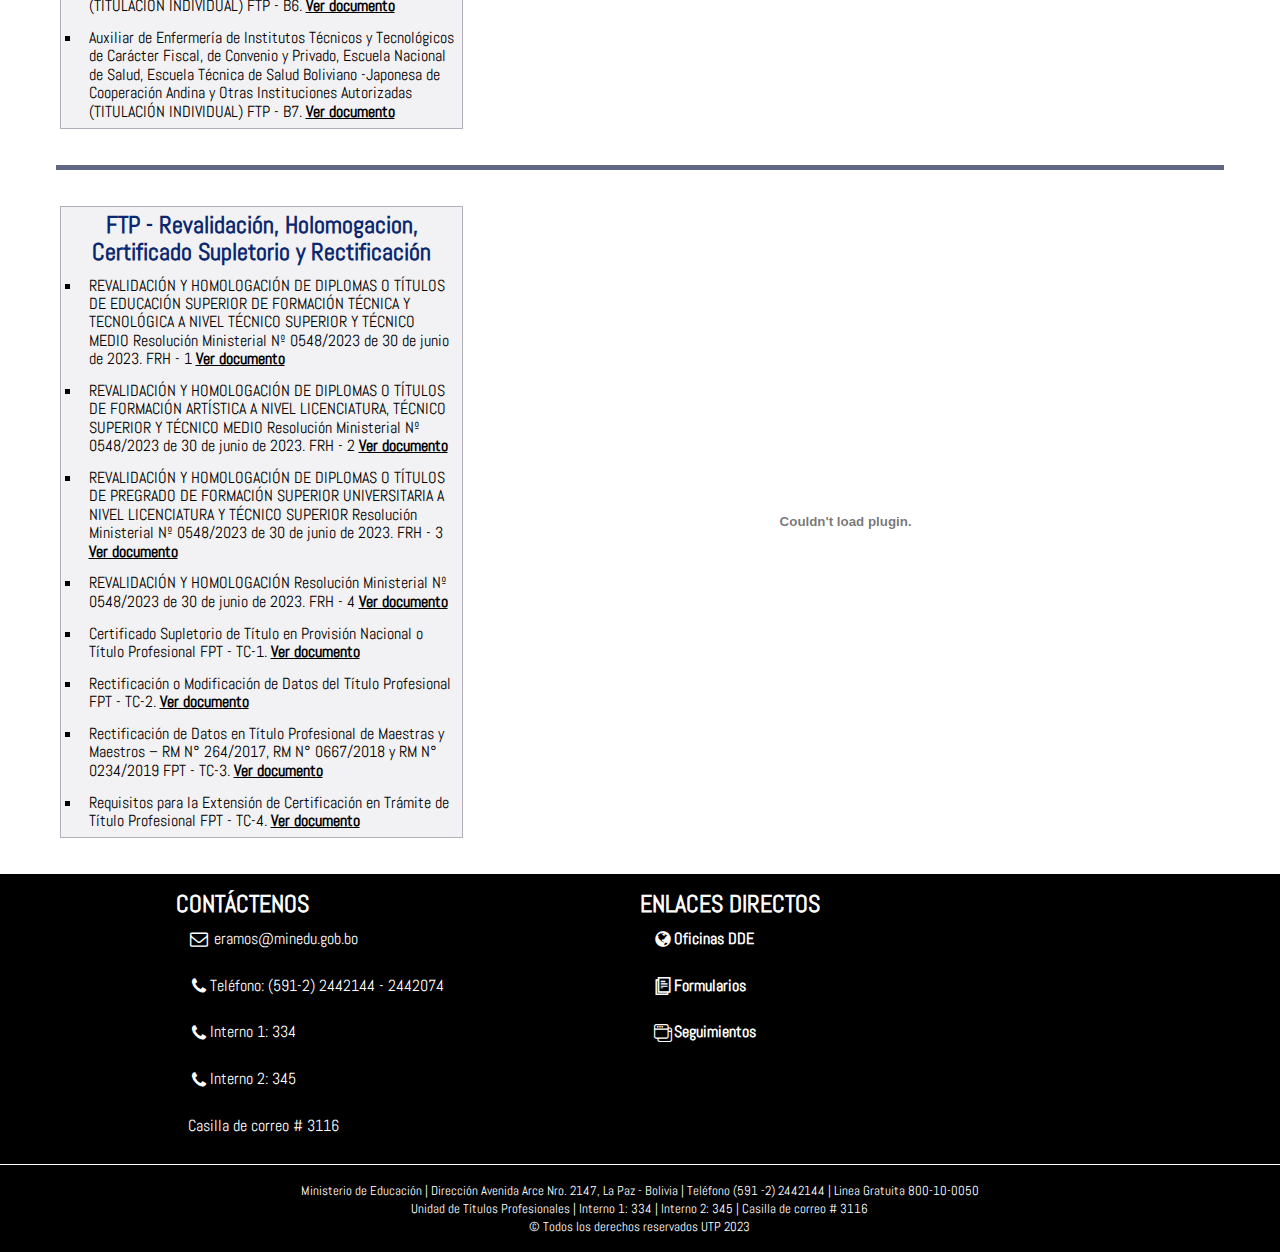
==== commit a9592c75: "Add files via upload" ====
--- a/formularios.html
+++ b/formularios.html
@@ -55,10 +55,10 @@
             <li>Licenciatura, Técnico Superior y Técnico Medio de la Universidad Policial Mcal. Antonio José de Sucre (TITULACIÓN INDIVIDUAL) FTP - B2. <a class="card_req-link" href="./docs/FORMULARIO DE SOLICITUD-B2.pdf">Ver documento</a></li>
             <li>Licenciatura y Técnico Superior de la Universidad Militar Mcal. Bernardino Bilbao Rioja (TITULACIÓN INDIVIDUAL) FTP - B3. <a class="card_req-link" href="./docs/FORMULARIO DE SOLICITUD-B3.pdf">Ver documento</a></li>
             <li>Licenciatura y Técnico Superior de Universidades Indígenas Bolivianas Comunitarias Interculturales Productivas – UNIBOL (TITULACIÓN CONJUNTA) (TITULACIÓN CONJUNTA) FTP- A3. <a class="card_req-link" href="./docs/FORMULARIO DE SOLICITUD-A3.pdf">Ver documento</a></li>
-            <li>Licenciatura, Técnico Superior y Técnico Medio de Escuelas Bolivianas Interculturales y Conservatorio Plurinacional de Música (TITULACIÓN CONJUNTA) FTP - A4. <a class="card_req-link" href="./docs/FORMULARIO DE SOLICITUD-A3.pdf">Ver documento</a></li>
+            <li>Licenciatura, Técnico Superior y Técnico Medio de Escuelas Bolivianas Interculturales y Conservatorio Plurinacional de Música (TITULACIÓN CONJUNTA) FTP - A4. <a class="card_req-link" href="./docs/FORMULARIO DE SOLICITUD-A4.pdf">Ver documento</a></li>
           </ul>
         </div>
-        <div class="card_req-file fr100 md65 m_25 flex"><embed id="file-view" class="fr100 md100" src="./docs/FORMULARIO DE SOLICITUD-A1.pdf"></div>
+        <div class="card_req-file fr100 md65 m_25 flex"><embed id="file-view" class="fr100 md100" src="./docs/FORMULARIO DE SOLICITUD-A1.pdf" type="application/pdf"></div>
       </div><hr class="hr mtb2">
       <div class="card_req flex flex-wrap flex-nowrap-md"><!----TECNICO SUPERIOR-->
         <div class="card_req-item fr100 md35 m_25">
@@ -70,7 +70,7 @@
             <li>Técnico Superior y Técnico Medio para Egresados de Cursos de Formación Complementaria en Áreas Técnicas, Tecnológicas y Productivas, Educación a Distancia a de Transitabilidad (TITULACIÓN CONJUNTA) FTP - A5.1 <a class="card_req-link2" href="docs/FORMULARIO DE SOLICITUD-A5.1.pdf">Ver documento</a></li>
           </ul>
         </div>
-        <div class="card_req-file fr100 md65 m_25 flex"><embed id="file-view2" class="fr100 md100" src="./docs/FORMULARIO DE SOLICITUD-A5.pdf"></div>
+        <div class="card_req-file fr100 md65 m_25 flex"><embed id="file-view2" class="fr100 md100" src="./docs/FORMULARIO DE SOLICITUD-A5.pdf" type="application/pdf"></div>
       </div><hr class="hr mtb2">
       <div class="card_req flex flex-wrap flex-nowrap-md"><!----TECNICO MEDIO-->
         <div class="card_req-item fr100 md35 m_25">
@@ -83,7 +83,7 @@
             <li>Auxiliar de Enfermería de Institutos Técnicos y Tecnológicos de Carácter Fiscal, de Convenio y Privado, Escuela Nacional de Salud, Escuela Técnica de Salud Boliviano -Japonesa de Cooperación Andina y Otras Instituciones Autorizadas (TITULACIÓN INDIVIDUAL) FTP - B7. <a class="card_req-link3" href="docs/FORMULARIO DE SOLICITUD-B7.pdf">Ver documento</a></li>
           </ul>
         </div>
-        <div class="card_req-file fr100 md65 m_25 flex"><embed id="file-view3" class="fr100 md100" src="docs/FORMULARIO DE SOLICITUD-A6.pdf"></div>
+        <div class="card_req-file fr100 md65 m_25 flex"><embed id="file-view3" class="fr100 md100" src="docs/FORMULARIO DE SOLICITUD-A6.pdf" type="application/pdf"></div>
       </div><hr class="hr mtb2">
       <div class="card_req flex flex-wrap flex-nowrap-md"><!----Revalidación, Holomogacion, Certificado Supletorio y Rectificación-->
         <div class="card_req-item fr100 md35 m_25">
@@ -99,7 +99,7 @@
             <li>Requisitos para la Extensión de Certificación en Trámite de Título Profesional FPT - TC-4. <a class="card_req-link4" href="docs/FORMULARIO DE SOLICITUD-TC4.pdf">Ver documento</a></li>
           </ul>
         </div>
-        <div class="card_req-file fr100 md65 m_25 flex"><embed id="file-view4" class="fr100 md100" src="docs/FORMULARIO DE SOLICITUD-TC1.pdf"></div>
+        <div class="card_req-file fr100 md65 m_25 flex"><embed id="file-view4" class="fr100 md100" src="docs/FORMULARIO DE SOLICITUD-TC1.pdf" type="application/pdf"></div>
       </div>
     </article>
   </section>
--- a/css/style.css
+++ b/css/style.css
@@ -858,7 +858,7 @@
 
 .p1 {
   padding: 16px;
-  padding: 1rem;
+  padding: 1rem
 }
 
 .ptb1 {
@@ -1066,7 +1066,7 @@
 }
 
 .nav-main {
-  background-color: #1262ad;
+  background-color: #0a2f3a;
   position: relative;
   transition: padding .2s, top .3s, position .2s
 }
